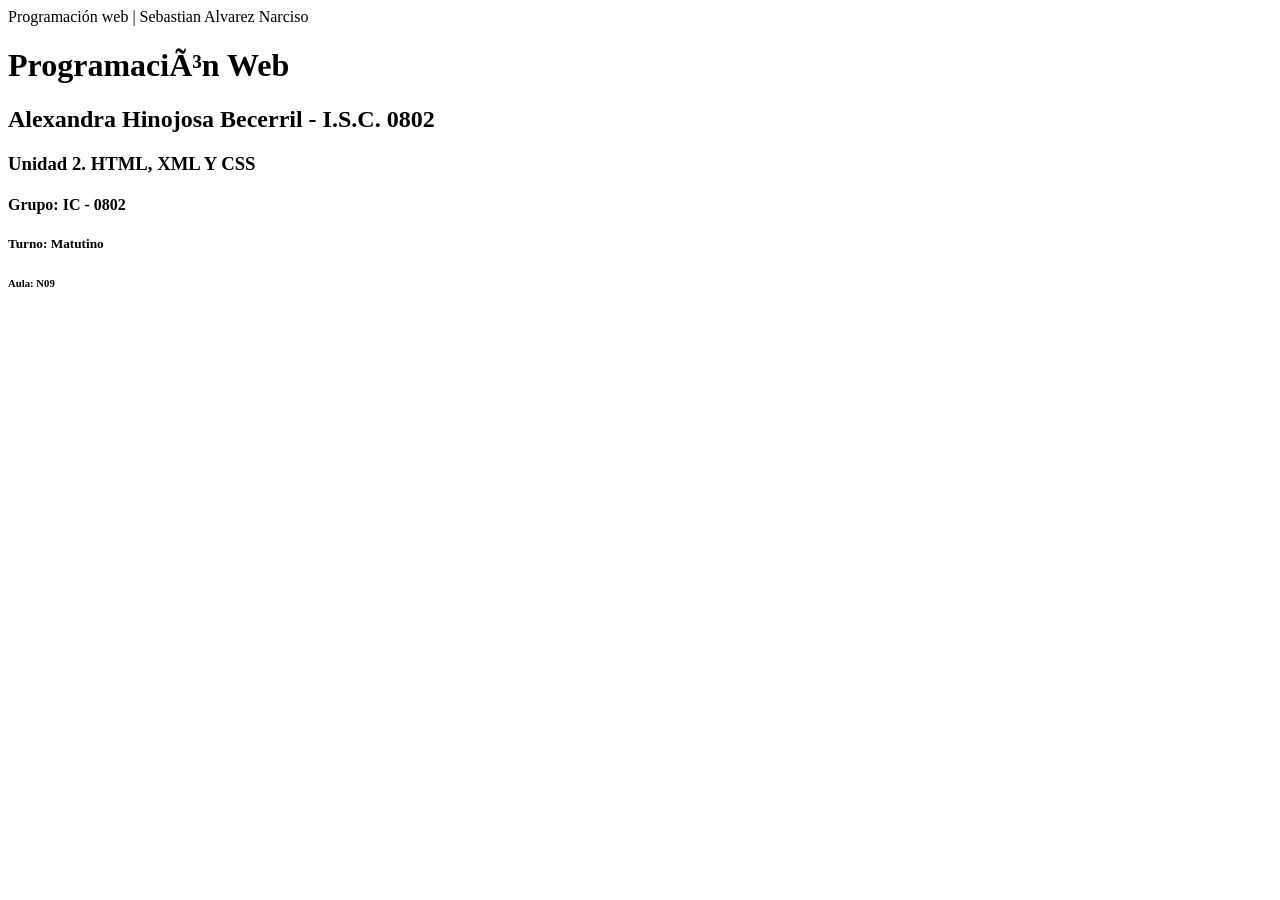
==== index.html @ 44b0be06 "Despliegue de la práctica número 1 - Alexandra Hinojosa Becerril" ====
<!DOCTYPE html>
<html lang="es"
    <head>
        <meta charset="UTF_8">
        <meta name="viewport" content="width=device-width, initian-scale=1.0">
        <meta name="description" content="Curso de Desarrollo Web del Octavo Semestre de ISC"
        <title>Programaci&oacute;n web | Sebastian Alvarez Narciso</title>
    </head>
    <body>
        <div id = "main content">
            <h1>
                Programación Web
            </h1>
            <h2>
                Alexandra Hinojosa Becerril - I.S.C. 0802
            </h2>
            <h3>
                Unidad 2. HTML, XML Y CSS
            </h3>
            <h4>
                Grupo: IC - 0802
            </h4>
            <h5>
                Turno: Matutino
            </h5>
            <h6>
                Aula: N09
            </h6>
        </div>
    </body>
<html>
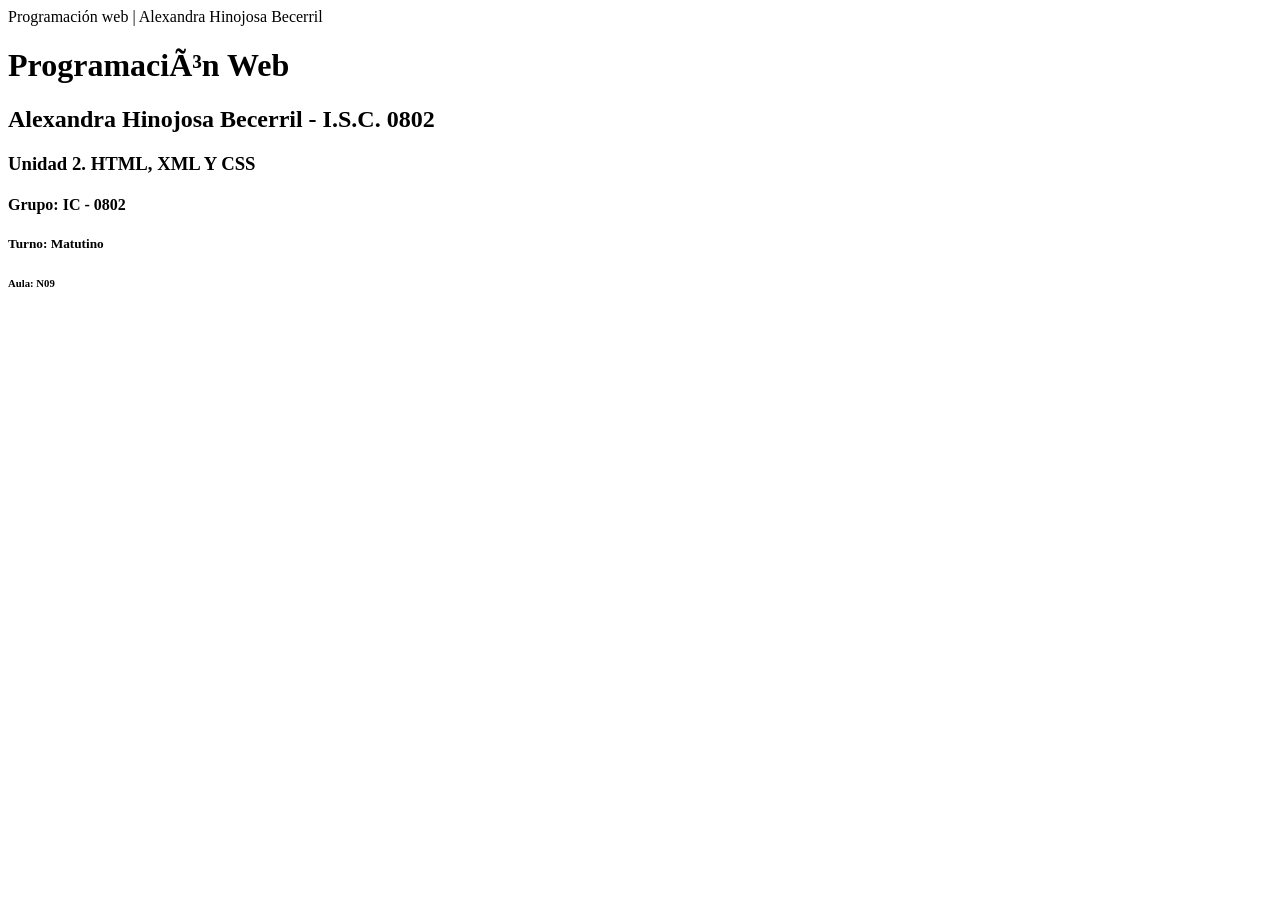
==== commit fdb85ac3: "Correción de nombre" ====
--- a/index.html
+++ b/index.html
@@ -4,7 +4,7 @@
         <meta charset="UTF_8">
         <meta name="viewport" content="width=device-width, initian-scale=1.0">
         <meta name="description" content="Curso de Desarrollo Web del Octavo Semestre de ISC"
-        <title>Programaci&oacute;n web | Sebastian Alvarez Narciso</title>
+        <title>Programaci&oacute;n web | Alexandra Hinojosa Becerril</title>
     </head>
     <body>
         <div id = "main content">
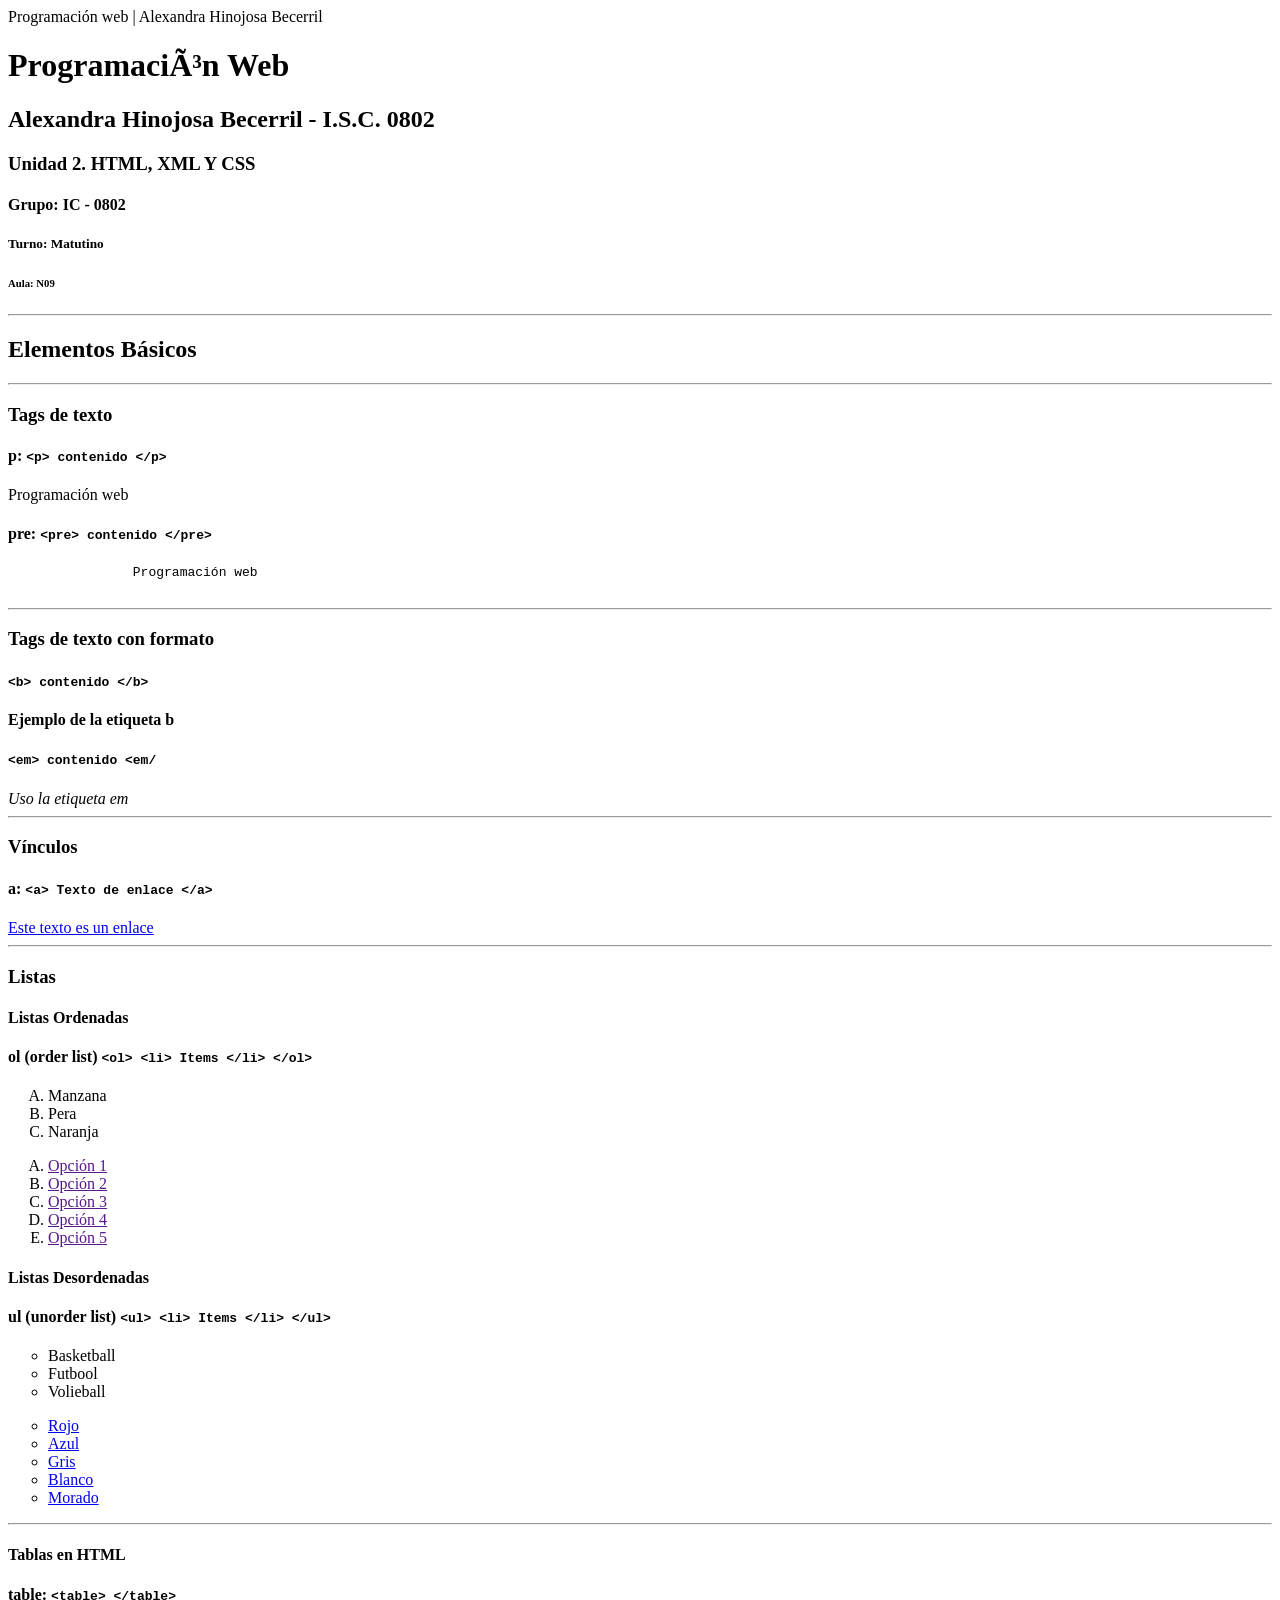
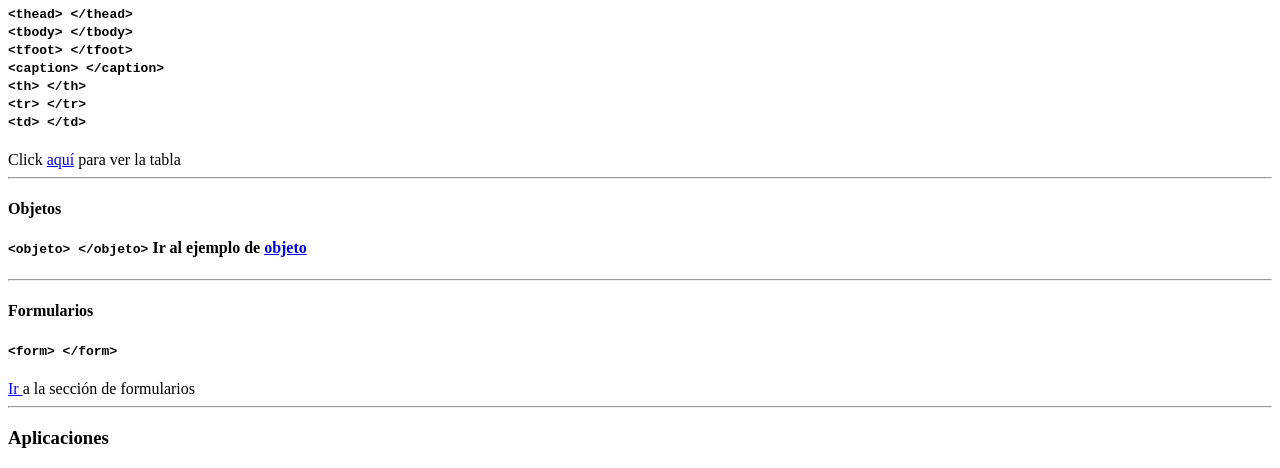
==== commit 9939fec7: "Archivos de objeto, tabla y formularios creados" ====
--- a/index.html
+++ b/index.html
@@ -7,7 +7,8 @@
         <title>Programaci&oacute;n web | Alexandra Hinojosa Becerril</title>
     </head>
     <body>
-        <div id = "main content">
+        <div id = "main content"> 
+            <div id = "title-tag"> 
             <h1>
                 Programación Web
             </h1>
@@ -27,5 +28,134 @@
                 Aula: N09
             </h6>
         </div>
+
+    <div id="title-tag">
+        </div>
+        <hr>
+        <h2>Elementos B&aacute;sicos <code></code></h2>
+        <hr>
+        <div id="text-tag">
+        <h3>Tags de texto </h3> 
+        <section id="p-tag">
+            <h4>p: <code>&lt;p&gt; contenido &lt;&#47;p&gt; </code> </h4> 
+            <p>
+                Programaci&oacute;n web
+            </p>
+        </section>
+        <section id="pre-tag">
+            <h4>pre: <code>&lt;pre&gt; contenido &lt;&#47;pre&gt; </code> </h4>
+            <pre>
+                Programaci&oacute;n web
+            </pre>
+        </section>
+
+        </div>
+        <hr>
+        <div id="text-format-tag">
+            <h3> Tags de texto con formato </h3>
+            <section id="b-tag">
+                <h4><code> &lt;b&gt; contenido &lt;&#47;b&gt; </code> </h4>
+                <b>Ejemplo de la etiqueta b</b>
+            </section>
+            <section id="em-tag">
+                <h4><code>&lt;em&gt; contenido &lt;em&#47; </code></h4>
+                <em> Uso la etiqueta em</em>
+            </section>
+        </div>
+        <hr>
+        <div id="link-tag">
+            <h3>V&iacute;nculos</h3>
+            <section id="a-tag">
+                <h4>a: <code> &lt;a&gt; Texto de enlace &lt;&#47;a&gt; </code> </h4>
+                <a href="htt:google.com" target="_blank"> Este texto es un enlace </a>
+            </section>
+        </div>
+        <hr>
+        <div id="listas-tag">
+            <h3>Listas </h3>
+            <h4>Listas Ordenadas</h4>
+            <section id="ol-tag">
+                <h4> ol (order list) <code> &lt;ol&gt; &lt;li&gt; Items &lt;&#47;li&gt; &lt;&#47;ol&gt; </code> </h4>
+                <ol type = "A" start ="1">
+                    <li> Manzana</li>
+                    <li> Pera</li>
+                    <li> Naranja</li>
+                </ol>
+
+                <ol type="A">
+                <li><a href="">Opci&oacute;n 1</a></li>
+                <li><a href="">Opci&oacute;n 2</a></li>
+                <li><a href="">Opci&oacute;n 3</a></li>
+                <li><a href="">Opci&oacute;n 4</a></li>
+                <li><a href="">Opci&oacute;n 5</a></li> 
+                </ol>
+            </section>    
+            <h4>Listas Desordenadas </h4>
+            <section id="ul-tag">
+                <h4> ul (unorder list) <code> &lt;ul&gt; &lt;li&gt; Items &lt;&#47;li&gt; &lt;&#47;ul&gt; </code> </h4>
+                <ul type="circle">
+                    <li>Basketball</li>
+                    <li>Futbool</li>
+                    <li>Volieball</li>
+                </ul>
+                <ul type="circle">
+                    <li><a href="http://" target="_blank">Rojo</a></li>
+                    <li><a href="http://" target="_blank">Azul</a></li>
+                    <li><a href="http://" target="_blank">Gris</a></li>
+                    <li><a href="http://" target="_blank">Blanco</a></li>
+                    <li><a href="http://" target="_blank">Morado</a></li>
+                </ul>
+            </section>
+        </div>
+        <hr>
+
+        <div id="tabla-tag">
+            <h4> Tablas en HTML </h4>
+            <h4>table:
+                <code> 
+                    &lt;table&gt; &lt;&#47;table&gt;<br>
+                    &lt;thead&gt; &lt;&#47;thead&gt;<br>
+                    &lt;tbody&gt; &lt;&#47;tbody&gt;<br>
+                    &lt;tfoot&gt; &lt;&#47;tfoot&gt;<br>
+                    &lt;caption&gt; &lt;&#47;caption&gt;<br>
+                    &lt;th&gt; &lt;&#47;th&gt;<br>
+                    &lt;tr&gt; &lt;&#47;tr&gt;<br>
+                    &lt;td&gt; &lt;&#47;td&gt;<br>
+                </code>
+            </h4>
+            <section id="table-tag">
+                Click <a href="tabla.html" target="_blank">aqu&iacute;</a> para ver la tabla
+            </section>
+            
+        </div>
+        <hr>
+        <div id="objetos-tag">
+            <h4>Objetos </h4>
+            <h4>
+                <code>&lt;objeto&gt; &lt;&#47;objeto&gt;</code>
+                <dection id="object-tag">
+                    <span>Ir al ejemplo de <a href="objeto.html" target="_black">objeto</a> </span> 
+
+                </dection>
+            </h4>
+        </div>
+        <hr>
+        <div id="form-tag">
+            <h4>Formularios </h4>
+            <h4>
+                <code>
+                    &lt;form&gt;  &lt;&#47;form&gt;
+                </code>
+            </h4>
+            <section id="formulario-tag">
+                <a href="formulario.html">Ir </a>a la secci&oacute;n de formularios
+                
+            </section>
+        </div>
+        <hr>
+        <div id="aplicaciones-tag">
+            <h3>Aplicaciones </h3>
+        </div>
+    </div>
     </body>
 <html>
